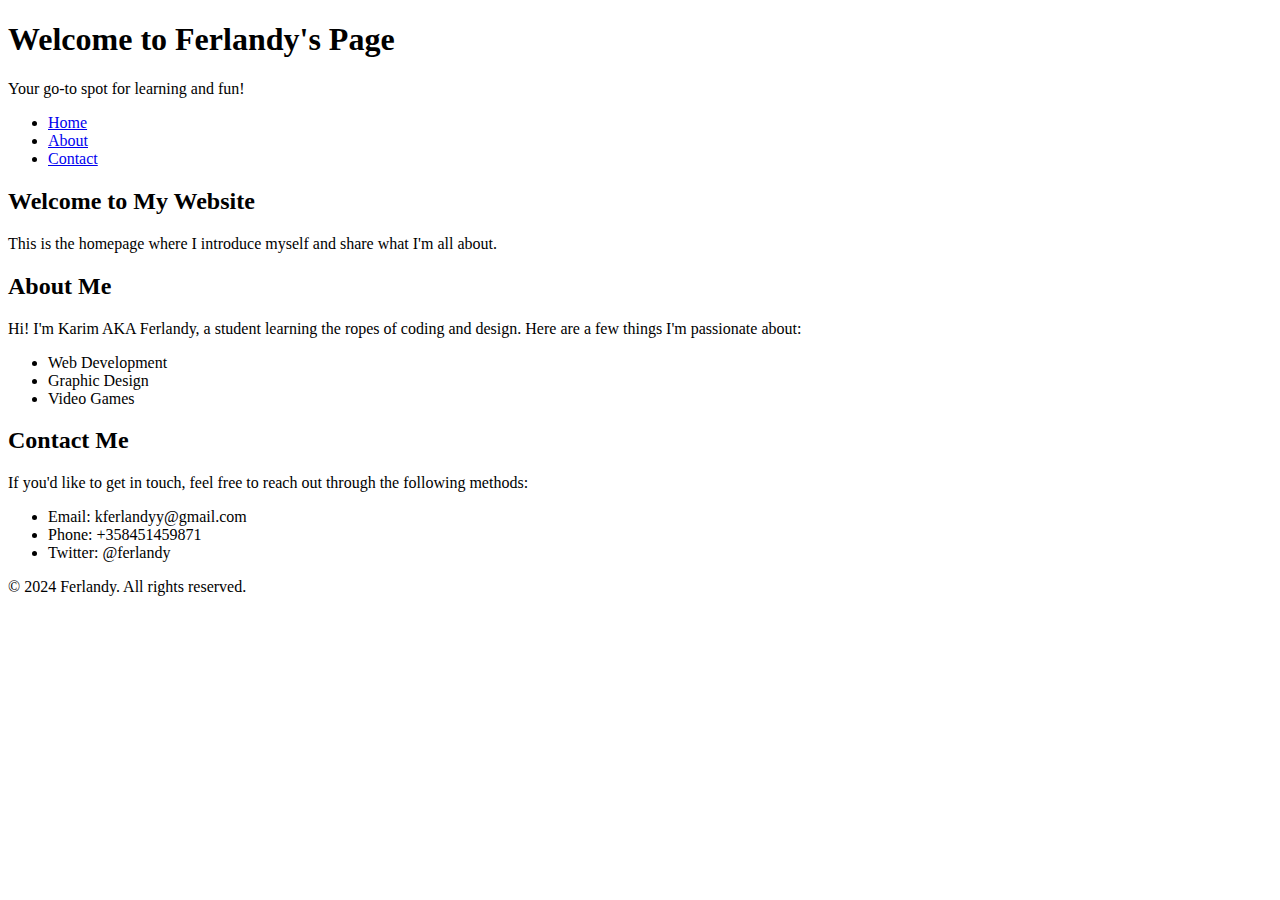
==== index.html @ b65f5a67 "Add files via upload" ====
<!DOCTYPE html>
<html lang="en">
<head>
    <meta charset="UTF-8">
    <meta name="viewport" content="width=device-width, initial-scale=1.0">
    <title>Ferlandy</title>
</head>
<body>

    <!-- Header Section -->
    <header>
        <h1>Welcome to Ferlandy's Page</h1>
        <p>Your go-to spot for learning and fun!</p>
    </header>

    <!-- Navigation Menu -->
    <nav>
        <ul>
            <li><a href="#home">Home</a></li>
            <li><a href="#about">About</a></li>
            <li><a href="#contact">Contact</a></li>
        </ul>
    </nav>

    <!-- Main Content -->
    <main>
        <section id="home">
            <h2>Welcome to My Website</h2>
            <p>This is the homepage where I introduce myself and share what I'm all about.</p>
        </section>

        <section id="about">
            <h2>About Me</h2>
            <p>Hi! I'm Karim AKA Ferlandy, a student learning the ropes of coding and design. Here are a few things I'm passionate about:</p>
            <ul>
                <li>Web Development</li>
                <li>Graphic Design</li>
                <li>Video Games</li>
            </ul>
        </section>

        <section id="contact">
            <h2>Contact Me</h2>
            <p>If you'd like to get in touch, feel free to reach out through the following methods:</p>
            <ul>
                <li>Email: kferlandyy@gmail.com</li>
                <li>Phone: +358451459871</li>
                <li>Twitter: @ferlandy</li>
            </ul>
        </section>
    </main>

    <!-- Footer Section -->
    <footer>
        <p>&copy; 2024 Ferlandy. All rights reserved.</p>
    </footer>

</body>
</html>
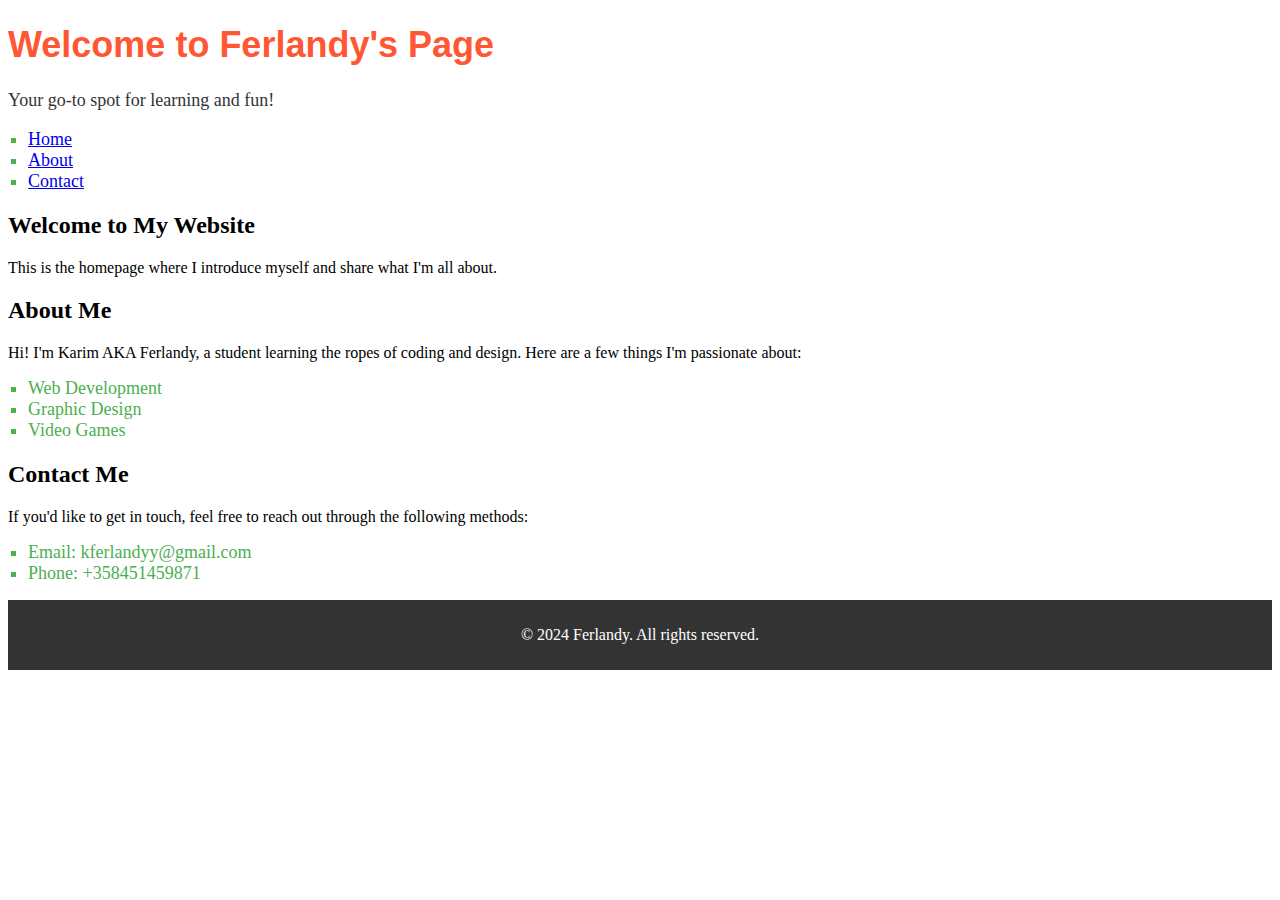
==== commit 4c58e63f: "Add files via upload" ====
--- a/index.html
+++ b/index.html
@@ -4,18 +4,19 @@
     <meta charset="UTF-8">
     <meta name="viewport" content="width=device-width, initial-scale=1.0">
     <title>Ferlandy</title>
+    <link rel="stylesheet" href="styles.css"> <!-- Linking to the external CSS file -->
 </head>
 <body>
 
     <!-- Header Section -->
-    <header>
+    <header class="header-example">
         <h1>Welcome to Ferlandy's Page</h1>
         <p>Your go-to spot for learning and fun!</p>
     </header>
 
     <!-- Navigation Menu -->
     <nav>
-        <ul>
+        <ul class="list-example">
             <li><a href="#home">Home</a></li>
             <li><a href="#about">About</a></li>
             <li><a href="#contact">Contact</a></li>
@@ -32,7 +33,7 @@
         <section id="about">
             <h2>About Me</h2>
             <p>Hi! I'm Karim AKA Ferlandy, a student learning the ropes of coding and design. Here are a few things I'm passionate about:</p>
-            <ul>
+            <ul class="list-example">
                 <li>Web Development</li>
                 <li>Graphic Design</li>
                 <li>Video Games</li>
@@ -42,10 +43,9 @@
         <section id="contact">
             <h2>Contact Me</h2>
             <p>If you'd like to get in touch, feel free to reach out through the following methods:</p>
-            <ul>
+            <ul class="list-example">
                 <li>Email: kferlandyy@gmail.com</li>
                 <li>Phone: +358451459871</li>
-                <li>Twitter: @ferlandy</li>
             </ul>
         </section>
     </main>
--- a/styles.css
+++ b/styles.css
@@ -0,0 +1,56 @@
+/* styles.css */
+
+/* Styling for the color-example class */
+.color-example {
+    color: blue; /* Set the text color to blue */
+    background-color: #ffcc00; /* Set the background color to yellow (hex code) */
+    border: 2px solid red; /* Add a red border with 2px thickness */
+    padding: 10px; /* Add some padding to the paragraph */
+}
+
+/* Styling for the header-example class */
+.header-example h1 {
+    color: #FF5733; /* Set the text color to a reddish-orange shade */
+    font-size: 36px; /* Change the font size of the header */
+    font-family: 'Arial', sans-serif; /* Set the font family to Arial */
+}
+
+.header-example p {
+    font-size: 18px;
+    color: #333; /* Set the text color to dark gray */
+}
+
+/* Styling for the list-example class */
+.list-example {
+    list-style-type: square; /* Change the bullet points to squares */
+    padding-left: 20px; /* Add padding to the left */
+}
+
+.list-example li {
+    color: #4CAF50; /* Set the text color of list items to green */
+    font-size: 18px; /* Set the font size of list items */
+}
+
+/* Styling for the text-example class */
+.text-example {
+    font-family: 'Verdana', sans-serif; /* Set the font family to Verdana */
+    font-size: 20px; /* Increase the font size */
+    text-transform: capitalize; /* Capitalize the text */
+    text-decoration: underline; /* Underline the text */
+}
+
+/* Styling for the div-example class */
+.div-example {
+    background-color: #f2f2f2; /* Set a light gray background */
+    border: 2px solid #333; /* Add a border with a dark gray color */
+    padding: 20px; /* Add padding inside the div */
+    margin-top: 20px; /* Add space above the div */
+}
+
+/* Footer Section */
+footer {
+    background-color: #333;
+    color: white;
+    text-align: center;
+    padding: 10px 0;
+}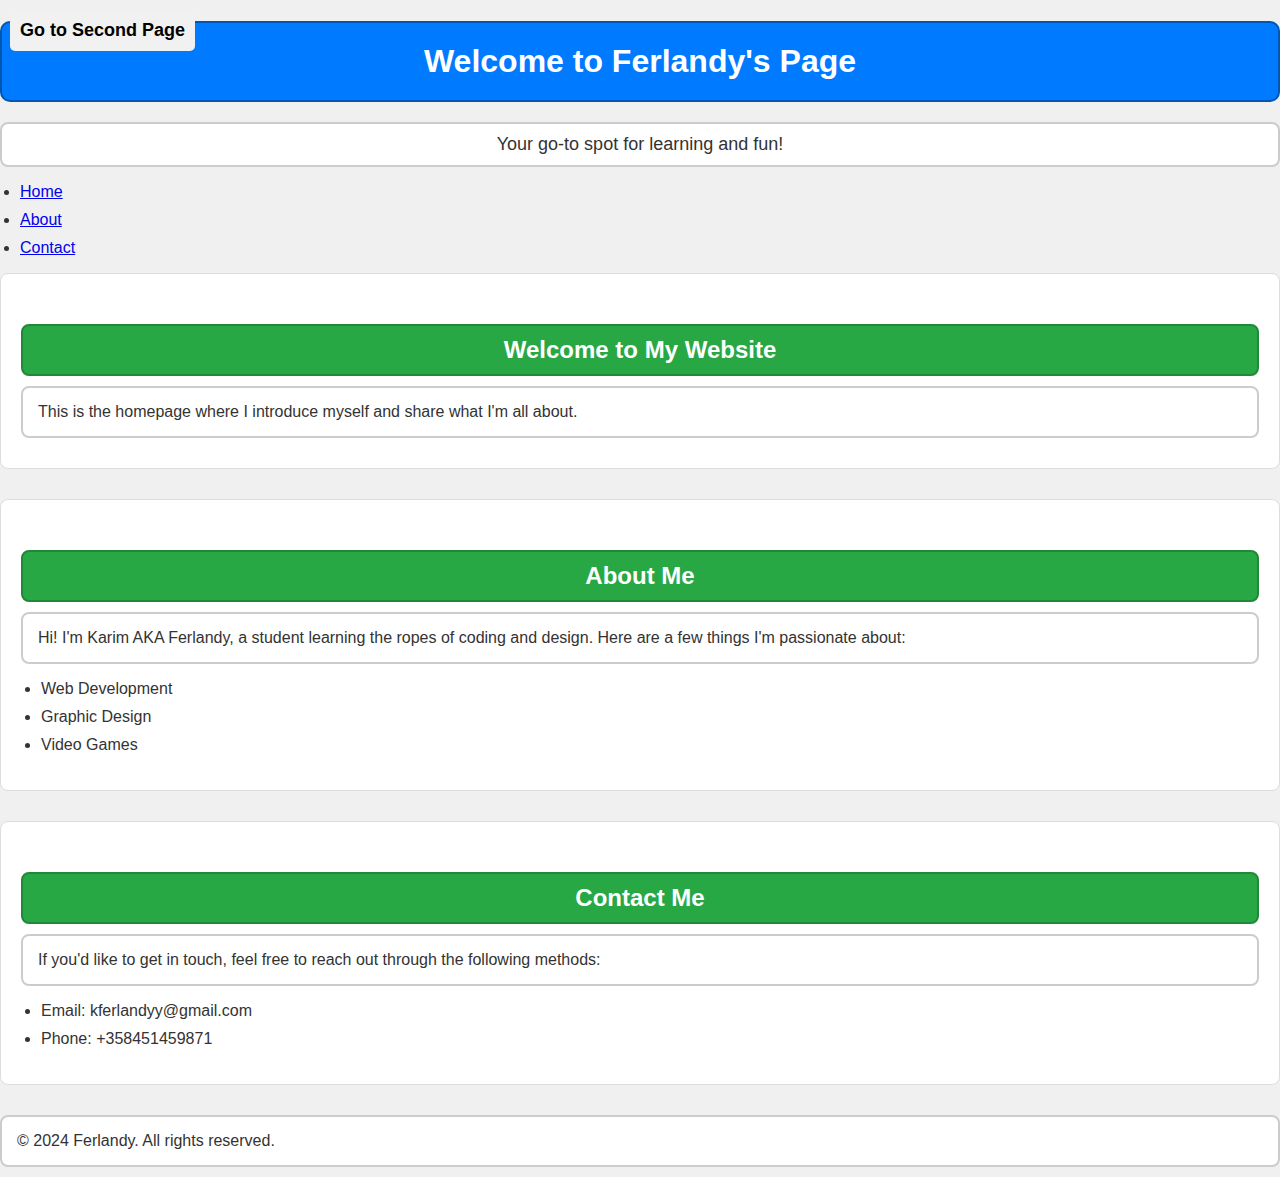
==== commit 7b0f594c: "Add files via upload" ====
--- a/index.html
+++ b/index.html
@@ -7,6 +7,9 @@
     <link rel="stylesheet" href="styles.css"> <!-- Linking to the external CSS file -->
 </head>
 <body>
+
+    <!-- Link to Second Page -->
+    <a href="second.html" class="top-link">Go to Second Page</a>
 
     <!-- Header Section -->
     <header class="header-example">
@@ -48,6 +51,7 @@
                 <li>Phone: +358451459871</li>
             </ul>
         </section>
+
     </main>
 
     <!-- Footer Section -->
@@ -56,4 +60,4 @@
     </footer>
 
 </body>
-</html>+</html>
--- a/styles.css
+++ b/styles.css
@@ -1,56 +1,114 @@
 /* styles.css */
 
-/* Styling for the color-example class */
-.color-example {
-    color: blue; /* Set the text color to blue */
-    background-color: #ffcc00; /* Set the background color to yellow (hex code) */
-    border: 2px solid red; /* Add a red border with 2px thickness */
-    padding: 10px; /* Add some padding to the paragraph */
+/* Add a background image or color to the entire page */
+body {
+    background-color: #f0f0f0;  /* Light gray background color */
+    background-image: url('https://www.indiewire.com/wp-content/uploads/2017/10/matrix-code.jpg'); /* Optional background image */
+    background-size: cover;
+    background-position: center center;
+    font-family: Arial, sans-serif;
+    color: #333;
+    margin: 0;
+    padding: 0;
 }
 
-/* Styling for the header-example class */
-.header-example h1 {
-    color: #FF5733; /* Set the text color to a reddish-orange shade */
-    font-size: 36px; /* Change the font size of the header */
-    font-family: 'Arial', sans-serif; /* Set the font family to Arial */
+/* Styling for the link in the upper left corner */
+.top-link {
+    position: absolute;
+    top: 10px;
+    left: 10px;
+    font-size: 18px;
+    font-weight: bold;
+    text-decoration: none;
+    color: #000;
+    background-color: #f1f1f1;
+    padding: 10px;
+    border-radius: 5px;
 }
 
-.header-example p {
-    font-size: 18px;
-    color: #333; /* Set the text color to dark gray */
+.top-link:hover {
+    background-color: #ddd;
 }
 
-/* Styling for the list-example class */
-.list-example {
-    list-style-type: square; /* Change the bullet points to squares */
-    padding-left: 20px; /* Add padding to the left */
+/* Styling for header elements */
+header h1 {
+    background-color: #007BFF;  /* Blue background */
+    color: white;
+    padding: 20px;
+    text-align: center;
+    border: 2px solid #0056b3;  /* Darker blue border */
+    border-radius: 10px;
+    margin-bottom: 20px;
 }
 
-.list-example li {
-    color: #4CAF50; /* Set the text color of list items to green */
-    font-size: 18px; /* Set the font size of list items */
+header p {
+    text-align: center;
+    font-size: 18px;
+    padding: 10px;
+    margin-top: 0;
 }
 
-/* Styling for the text-example class */
-.text-example {
-    font-family: 'Verdana', sans-serif; /* Set the font family to Verdana */
-    font-size: 20px; /* Increase the font size */
-    text-transform: capitalize; /* Capitalize the text */
-    text-decoration: underline; /* Underline the text */
+/* Styling for <h2> elements */
+h2 {
+    background-color: #28a745;  /* Green background */
+    color: white;
+    padding: 10px;
+    margin-top: 30px;
+    margin-bottom: 10px;
+    border: 2px solid #218838;  /* Darker green border */
+    border-radius: 8px;
+    text-align: center;
 }
 
-/* Styling for the div-example class */
-.div-example {
-    background-color: #f2f2f2; /* Set a light gray background */
-    border: 2px solid #333; /* Add a border with a dark gray color */
-    padding: 20px; /* Add padding inside the div */
-    margin-top: 20px; /* Add space above the div */
+/* Styling for images */
+img {
+    display: block;
+    margin: 20px auto;  /* Centering images and adding margin */
+    border-radius: 8px;
+    max-width: 100%;  /* Ensure image fits within the page */
 }
 
-/* Footer Section */
-footer {
-    background-color: #333;
-    color: white;
+/* Styling for the figure and figcaption */
+figure {
     text-align: center;
-    padding: 10px 0;
+    margin: 20px 0;
+}
+
+figcaption {
+    font-style: italic;
+    color: #555;
+}
+
+/* Styling for the progress bar */
+progress {
+    width: 100%;
+    height: 30px;
+    margin: 20px 0;
+}
+
+/* Add a background color and rounded borders to paragraph elements */
+p {
+    background-color: #ffffff;  /* White background for paragraphs */
+    padding: 15px;
+    margin: 10px 0;
+    border-radius: 8px;
+    border: 2px solid #ccc;  /* Light gray border */
+}
+
+/* Adding margin and padding to sections */
+main section {
+    margin-bottom: 30px;
+    padding: 20px;
+    background-color: #fff;
+    border-radius: 8px;
+    border: 1px solid #ddd;
+}
+
+/* Styling for unordered lists */
+ul {
+    padding-left: 20px;
+}
+
+li {
+    margin-bottom: 10px;
 }